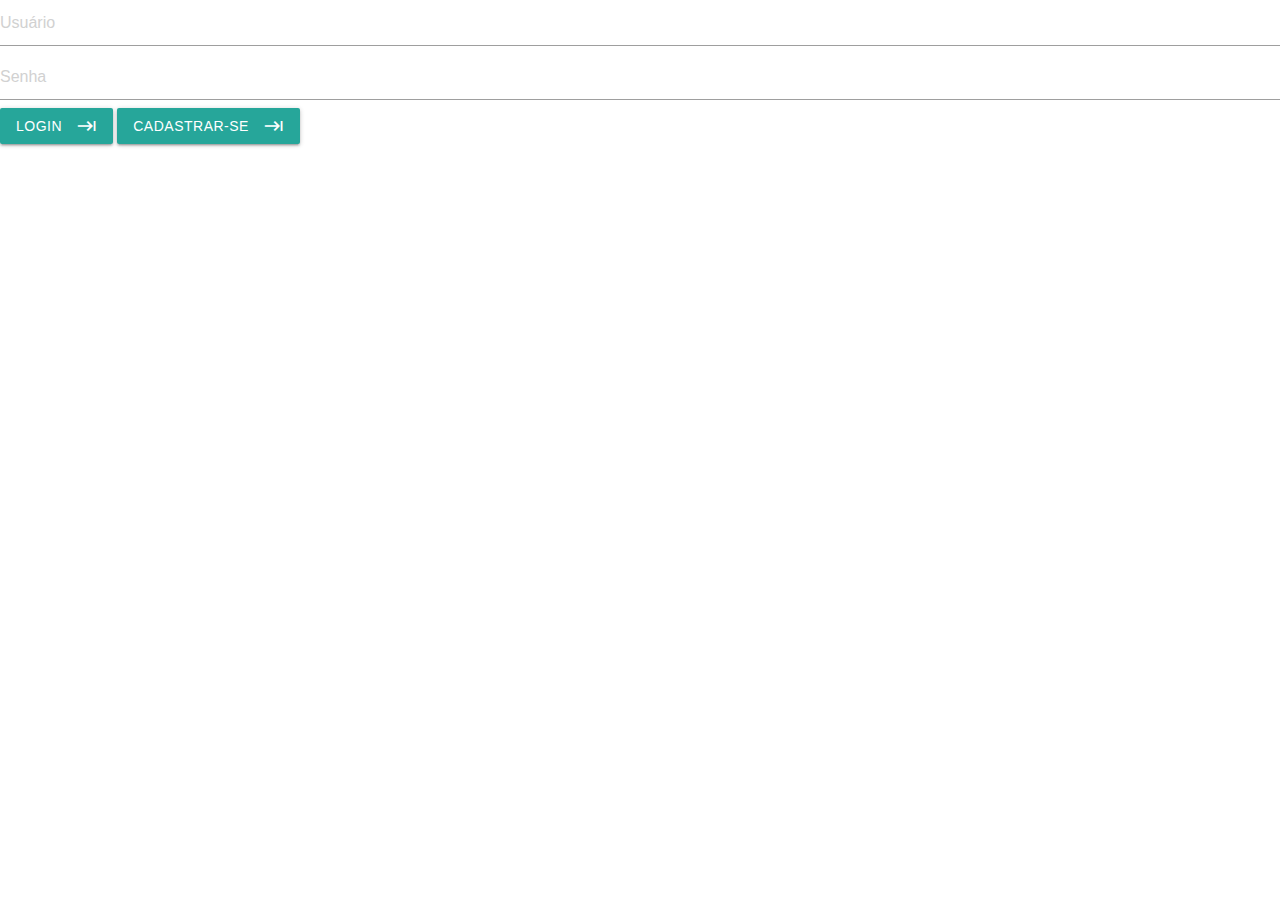
==== Index.html @ 88c426bd "Primeiro commit" ====
<html>
    <head>
      <title>Login</title>
      <!--Import Google Icon Font-->
      <link href="https://fonts.googleapis.com/icon?family=Material+Icons" rel="stylesheet">
      <link rel="stylesheet" href="https://cdnjs.cloudflare.com/ajax/libs/materialize/1.0.0/css/materialize.min.css">
      <script src="https://cdnjs.cloudflare.com/ajax/libs/materialize/1.0.0/js/materialize.min.js"></script>
      <!--Import materialize.css-->
      <link type="text/css" rel="stylesheet" href="css/materialize.min.css"  media="screen,projection"/>
      <!--Let browser know website is optimized for mobile-->
      <meta name="viewport" content="width=device-width, initial-scale=1.0"/>
    </head>

    <body>
        <form action="processa.php" method="post"> 
            <input type="text" placeholder="Usuário" name="user">
            <input type="password" placeholder="Senha" name="senha">
            <button class="btn waves-effect waves-light" type="submit" name="login" value="login">login
                <i class="material-icons right">keyboard_tab</i>
              </button>
            <button class="btn waves-effect waves-light" type="submit" name="cadastro" value="cadastro">Cadastrar-se
                <i class="material-icons right">keyboard_tab</i>
            </button>


        </form>
      <!--JavaScript at end of body for optimized loading-->
      <script type="text/javascript" src="js/materialize.min.js"></script>
    </body>
</html>
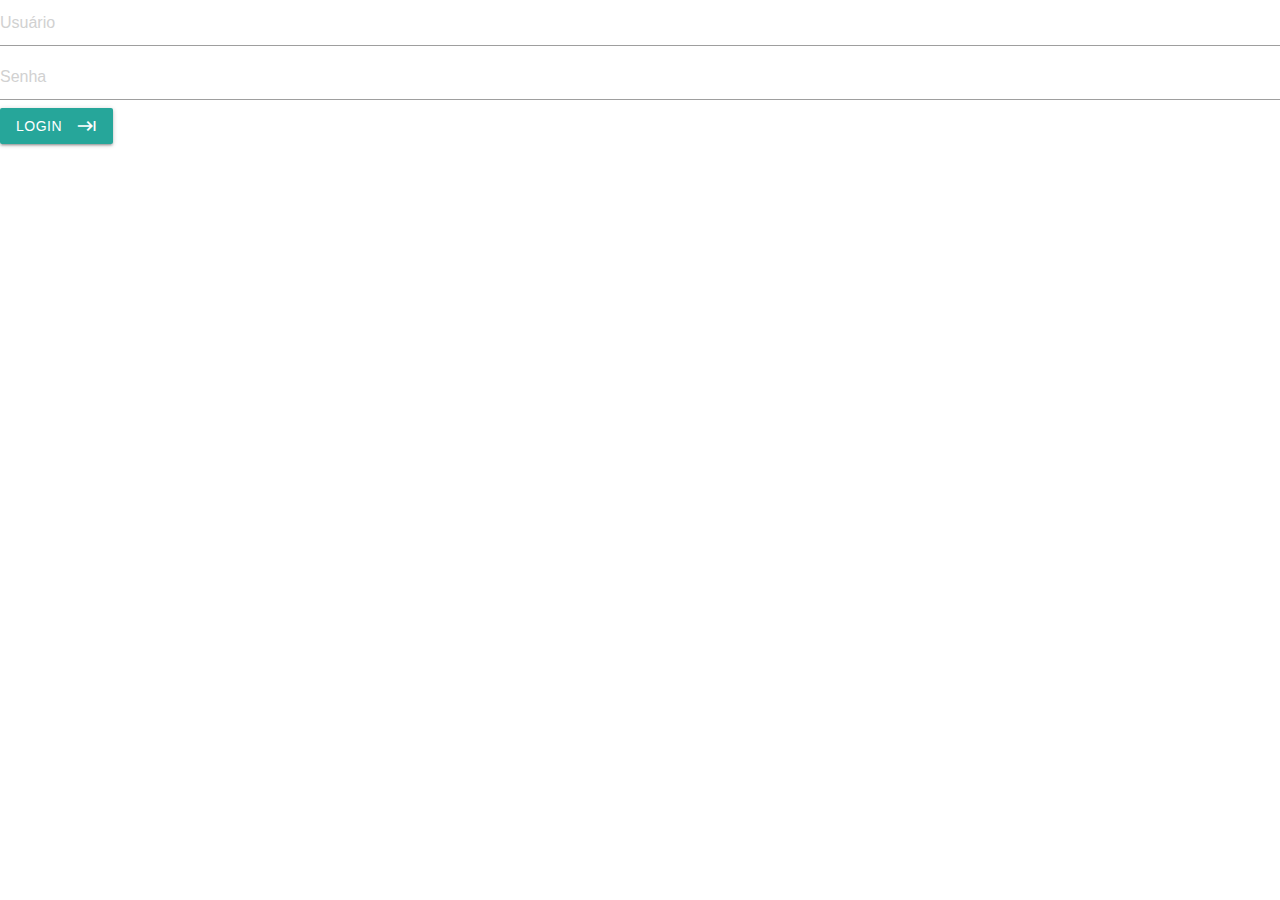
==== commit 92d67b05: "Retirada do cadastro" ====
--- a/Index.html
+++ b/Index.html
@@ -18,9 +18,9 @@
             <button class="btn waves-effect waves-light" type="submit" name="login" value="login">login
                 <i class="material-icons right">keyboard_tab</i>
               </button>
-            <button class="btn waves-effect waves-light" type="submit" name="cadastro" value="cadastro">Cadastrar-se
+            <!--<button class="btn waves-effect waves-light" type="submit" name="cadastro" value="cadastro">Cadastrar-se
                 <i class="material-icons right">keyboard_tab</i>
-            </button>
+            </button>-->
 
 
         </form>
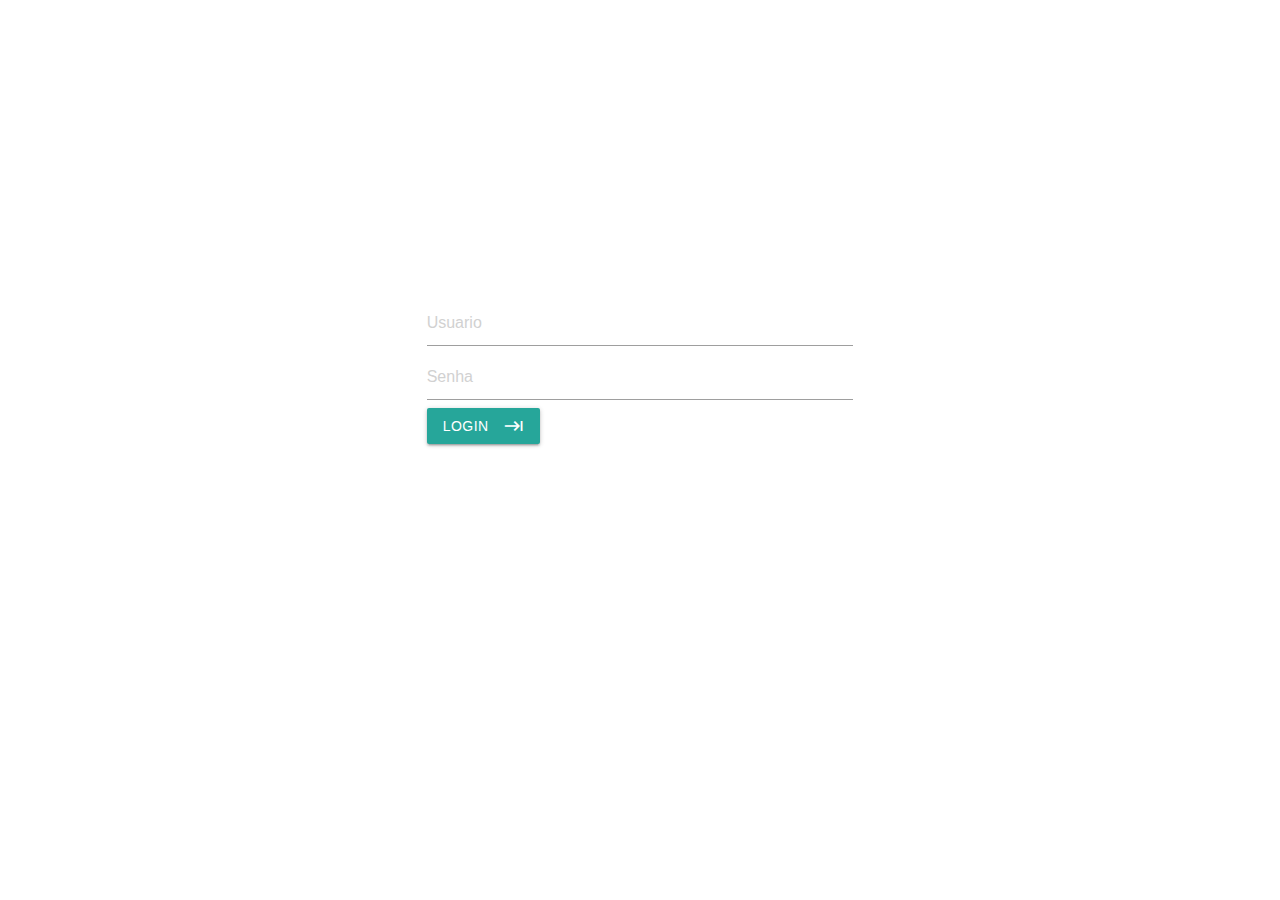
==== commit f7a726dc: "Css para login" ====
--- a/Index.html
+++ b/Index.html
@@ -1,30 +1,32 @@
 <html>
-    <head>
-      <title>Login</title>
-      <!--Import Google Icon Font-->
-      <link href="https://fonts.googleapis.com/icon?family=Material+Icons" rel="stylesheet">
-      <link rel="stylesheet" href="https://cdnjs.cloudflare.com/ajax/libs/materialize/1.0.0/css/materialize.min.css">
-      <script src="https://cdnjs.cloudflare.com/ajax/libs/materialize/1.0.0/js/materialize.min.js"></script>
-      <!--Import materialize.css-->
-      <link type="text/css" rel="stylesheet" href="css/materialize.min.css"  media="screen,projection"/>
-      <!--Let browser know website is optimized for mobile-->
-      <meta name="viewport" content="width=device-width, initial-scale=1.0"/>
-    </head>
-
+  <head>
+    <title>Login</title>
+    <!--Import Google Icon Font-->
+    <link href="https://fonts.googleapis.com/icon?family=Material+Icons" rel="stylesheet">
+    <link rel="stylesheet" href="https://cdnjs.cloudflare.com/ajax/libs/materialize/1.0.0/css/materialize.min.css">
+    <script src="https://cdnjs.cloudflare.com/ajax/libs/materialize/1.0.0/js/materialize.min.js"></script>
+    <link rel="stylesheet" href="CSS/styles.css">
+    <!--Import materialize.css-->
+    <link type="text/css" rel="stylesheet" href="css/materialize.min.css"  media="screen,projection"/>
+    <!--Let browser know website is optimized for mobile-->
+    <meta name="viewport" content="width=device-width, initial-scale=1.0"/>
+  </head>
     <body>
-        <form action="processa.php" method="post"> 
-            <input type="text" placeholder="Usuário" name="user">
+      <div class="container">
+        <div class="login">
+          <form action="processa.php" method="post"> 
+            <input type="text" placeholder="Usuario" name="user">
             <input type="password" placeholder="Senha" name="senha">
             <button class="btn waves-effect waves-light" type="submit" name="login" value="login">login
-                <i class="material-icons right">keyboard_tab</i>
-              </button>
-            <!--<button class="btn waves-effect waves-light" type="submit" name="cadastro" value="cadastro">Cadastrar-se
-                <i class="material-icons right">keyboard_tab</i>
+              <i class="material-icons right">keyboard_tab</i>
+            </button>
+              <!--<button class="btn waves-effect waves-light" type="submit" name="cadastro" value="cadastro">Cadastrar-se
+              <i class="material-icons right">keyboard_tab</i>
             </button>-->
-
-
         </form>
-      <!--JavaScript at end of body for optimized loading-->
-      <script type="text/javascript" src="js/materialize.min.js"></script>
-    </body>
+      </div>
+    </div>
+    <!--JavaScript at end of body for optimized loading-->
+    <script type="text/javascript" src="js/materialize.min.js"></script>
+  </body>
 </html>--- a/CSS/styles.css
+++ b/CSS/styles.css
@@ -0,0 +1,20 @@
+.container {
+    display: grid; 
+    grid-auto-columns: 1fr; 
+    grid-template-columns: 1fr 1fr 1fr; 
+    grid-template-rows: 1fr 1fr 1fr; 
+    gap: 0px 0px; 
+    height: 100vh;
+    width: 100vw;   
+    grid-template-areas: 
+      ". . ."
+      ". login ."
+      ". . ."; 
+  }
+  .login { grid-area: login; }
+
+#login {
+    display: flex;
+    grid-area: login;
+    flex-direction: column-reverse;
+}